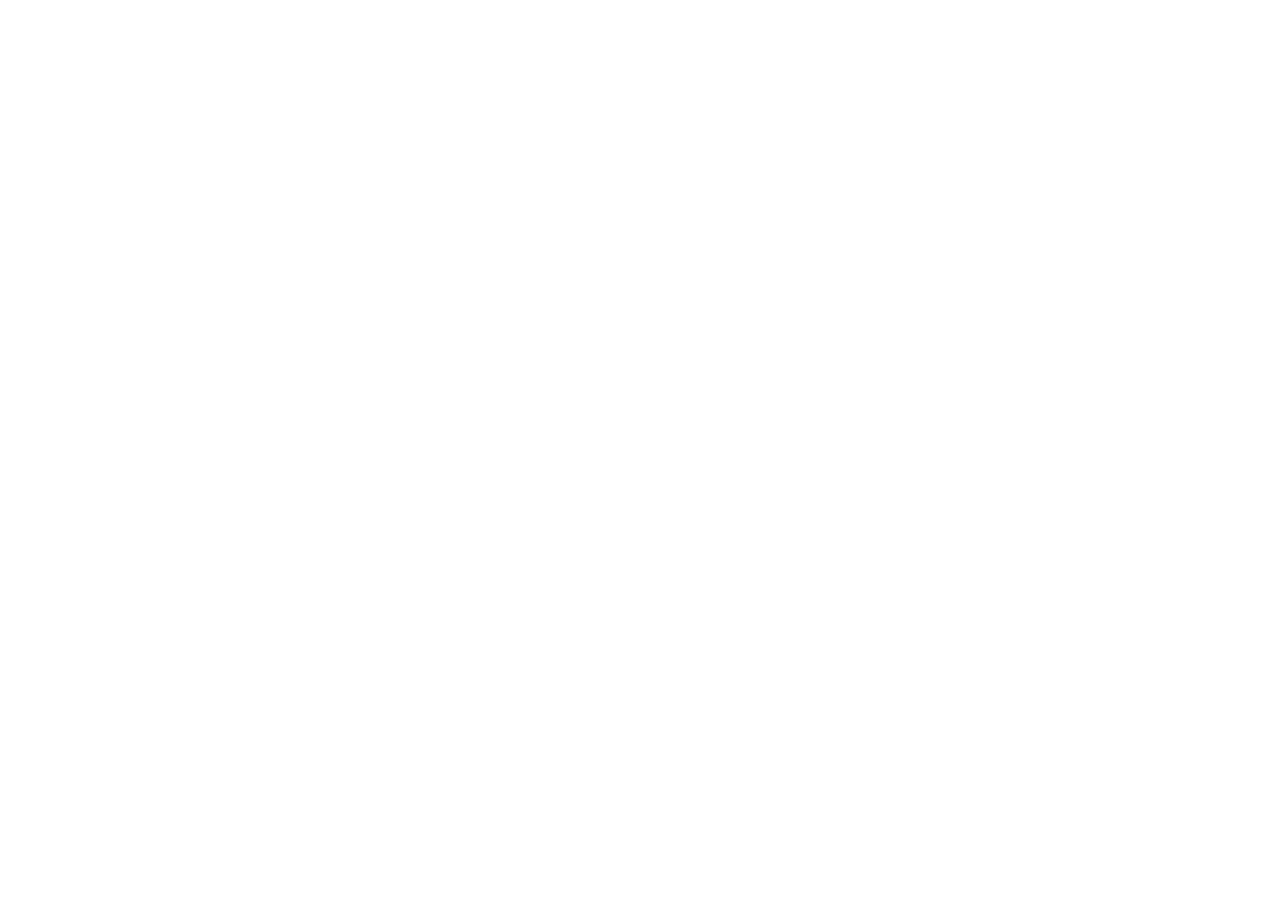
==== dadi/index.html @ 4ca89456 "first commit" ====
<!DOCTYPE html>
<html lang="it">
<head>
    <meta charset="UTF-8">
    <meta name="viewport" content="width=device-width, initial-scale=1.0">
    <title>Dadi</title>

    <!-- Bootsrap -->
    <link href="https://cdn.jsdelivr.net/npm/bootstrap@5.3.2/dist/css/bootstrap.min.css" rel="stylesheet" integrity="sha384-T3c6CoIi6uLrA9TneNEoa7RxnatzjcDSCmG1MXxSR1GAsXEV/Dwwykc2MPK8M2HN" crossorigin="anonymous">

    <!-- my style -->
    <link rel="stylesheet" href="css/style.css">

</head>
<body>

    <div class="container-fluid">
        <div class="container">
            
        </div>
    </div>






    <script src="js/script.js"></script>

    <!-- bootstrap script -->
    <script src="https://cdn.jsdelivr.net/npm/bootstrap@5.3.2/dist/js/bootstrap.bundle.min.js" integrity="sha384-C6RzsynM9kWDrMNeT87bh95OGNyZPhcTNXj1NW7RuBCsyN/o0jlpcV8Qyq46cDfL" crossorigin="anonymous"></script>
    
</body>
</html>
---- dadi/css/style.css ----
h1{
    color: red;
}
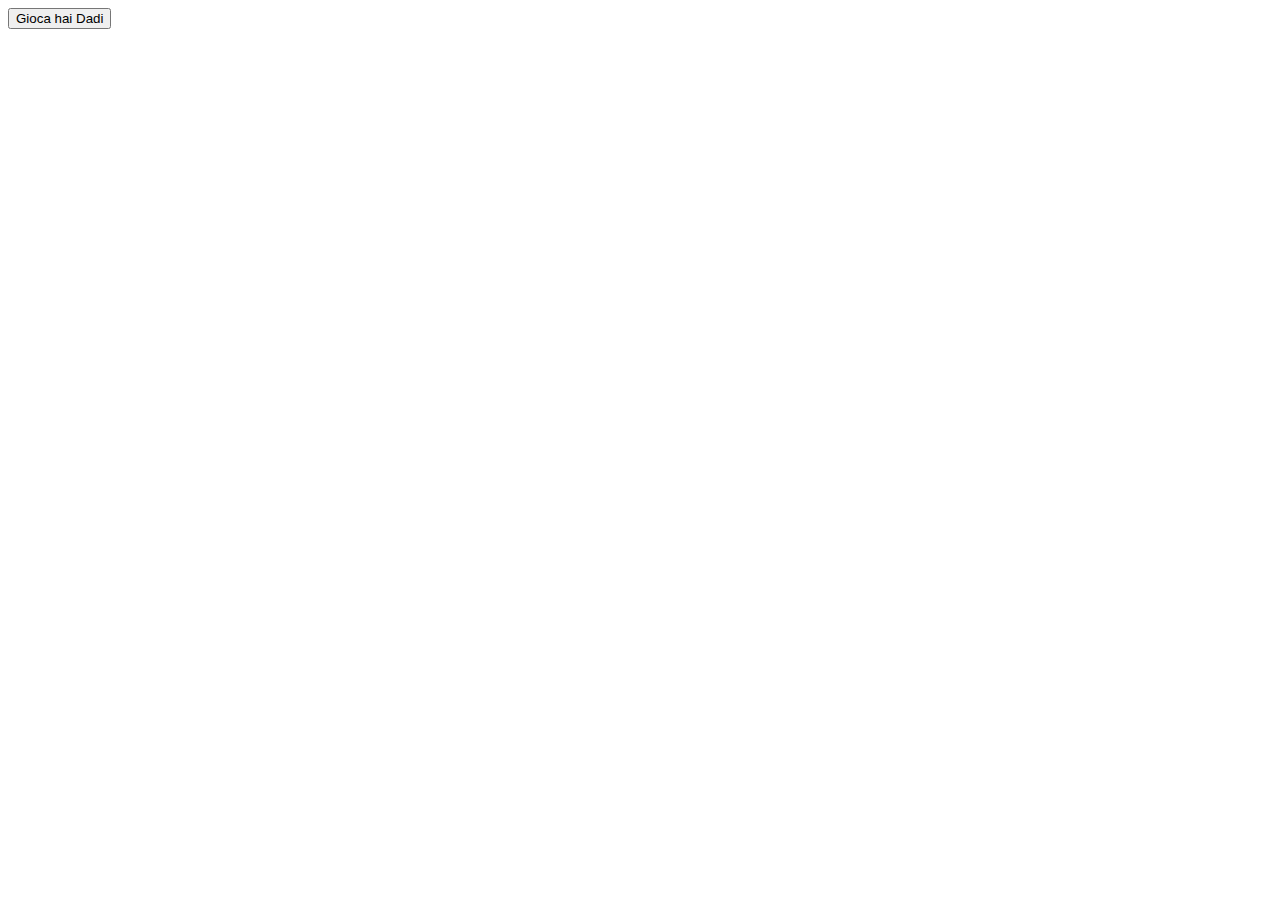
==== commit 53ac12f4: "Inserimento delle fuction" ====
--- a/dadi/index.html
+++ b/dadi/index.html
@@ -16,7 +16,49 @@
 
     <div class="container-fluid">
         <div class="container">
-            
+            <div class="row p-5">
+                <div class="col-6 d-flex justify-content-center p-3">
+
+                    <div class="card text-center " style="width: 18rem;">
+                        <div class="card-body">
+                            <div id="user-choice">
+                                
+                            </div>
+
+                        </div>
+                        
+                    </div>
+                    
+                </div>
+
+                <div class="col-6 d-flex justify-content-center p-3">
+
+                    <div class="card text-center " style="width: 18rem;">
+                        <div class="card-body">
+                            <div id="pc-choice">
+                                
+                            </div>
+                            
+                        </div>
+                    
+                    </div>
+
+                </div>
+
+                <div class="col-12 d-flex justify-content-center p-3">
+
+                    <button id="start-game" class="btn btn-primary">
+                        Gioca hai Dadi
+                    </button>
+
+                </div>
+
+                <div class="col-12 p-3">
+                    <div id="result">
+
+                    </div>
+                </div>
+            </div>
         </div>
     </div>
 
